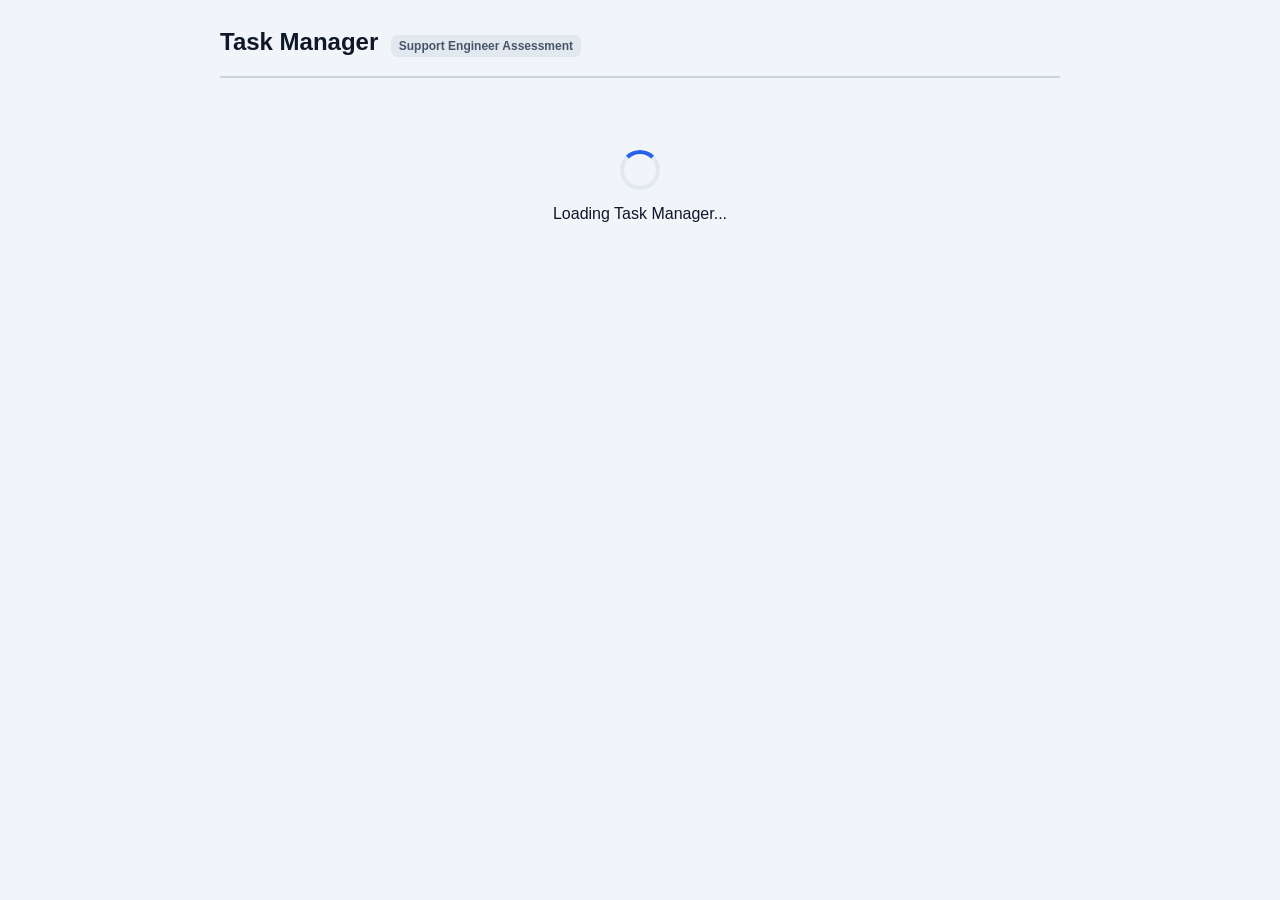
==== index.html @ 2513f45d "Initial commit: Complete task management application with Firebase Auth, Firestore, and README docum" ====
<!DOCTYPE html>
<html lang="en">
<head>
  <meta charset="UTF-8">
  <meta name="viewport" content="width=device-width, initial-scale=1.0">
  <title>Task Manager - Kovai.co Assessment</title>
  <link rel="stylesheet" href="style.css">
</head>
<body>
  <div id="app">
    <!-- Header -->
    <header class="app-header">
      <div class="brand">
        <h1>Task Manager</h1>
        <span class="badge-role">Support Engineer Assessment</span>
      </div>
      <div id="user-profile" class="user-profile hidden">
        <img id="user-avatar" src="" alt="User Avatar" class="avatar">
        <div class="user-details">
          <span id="user-name" class="user-name"></span>
          <span id="user-email" class="user-email"></span>
        </div>
        <button id="btn-logout" class="btn btn-secondary btn-sm">Sign Out</button>
      </div>
    </header>

    <!-- Global Error / Alert Banner -->
    <div id="error-banner" class="error-banner hidden">
      <span id="error-message"></span>
      <button id="btn-close-error" class="close-btn">&times;</button>
    </div>

    <!-- Main Container -->
    <main class="app-main">

      <!-- Global Loading Spinner -->
      <div id="loading-spinner" class="spinner-container">
        <div class="spinner"></div>
        <p>Loading Task Manager...</p>
      </div>

      <!-- Login View (Unauthenticated State) -->
      <section id="login-section" class="card center-content hidden">
        <div class="login-box">
          <div class="login-icon">📋</div>
          <h2>Welcome to Task Manager</h2>
          <p class="subtitle">A simple, reliable task tracker built for the Kovai.co assessment.</p>
          
          <button id="btn-login" class="btn btn-google">
            <svg class="google-icon" viewBox="0 0 24 24">
              <path fill="#4285F4" d="M22.56 12.25c0-.78-.07-1.53-.2-2.25H12v4.26h5.92c-.26 1.37-1.04 2.53-2.21 3.31v2.77h3.57c2.08-1.92 3.28-4.74 3.28-8.09z"/>
              <path fill="#34A853" d="M12 23c2.97 0 5.46-.98 7.28-2.66l-3.57-2.77c-.98.66-2.23 1.06-3.71 1.06-2.86 0-5.29-1.93-6.16-4.53H2.18v2.84C3.99 20.53 7.7 23 12 23z"/>
              <path fill="#FBBC05" d="M5.84 14.09c-.22-.66-.35-1.36-.35-2.09s.13-1.43.35-2.09V7.06H2.18C1.43 8.55 1 10.22 1 12s.43 3.45 1.18 4.94l2.85-2.22.81-.63z"/>
              <path fill="#EA4335" d="M12 5.38c1.62 0 3.06.56 4.21 1.64l3.15-3.15C17.45 2.09 14.97 1 12 1 7.7 1 3.99 3.47 2.18 7.06l3.66 2.84c.87-2.6 3.3-4.52 6.16-4.52z"/>
            </svg>
            Sign in with Google
          </button>
        </div>
      </section>

      <!-- Task Management View (Authenticated State) -->
      <section id="task-section" class="hidden">
        
        <!-- Task Creation Form Card -->
        <div class="card create-task-card">
          <h3>Create New Task</h3>
          <form id="create-task-form" autocomplete="off">
            <div class="form-group">
              <label for="task-title">Task Title <span class="required">*</span></label>
              <input type="text" id="task-title" class="form-input" placeholder="What needs to be done?" required maxlength="120">
            </div>

            <div class="form-group">
              <label for="task-desc">Description <span class="optional">(Optional)</span></label>
              <textarea id="task-desc" class="form-input" rows="2" placeholder="Add additional details if needed..."></textarea>
            </div>

            <div class="form-actions">
              <button type="submit" id="btn-create-task" class="btn btn-primary">
                <span id="btn-create-text">+ Create Task</span>
                <span id="btn-create-loader" class="spinner-sm hidden"></span>
              </button>
            </div>
          </form>
        </div>

        <!-- Task List Container -->
        <div class="card task-list-card">
          <div class="task-list-header">
            <h3>Your Tasks (<span id="task-count">0</span>)</h3>
            
            <!-- Status Filter Tabs -->
            <div class="filter-tabs">
              <button class="filter-btn active" data-filter="ALL">All</button>
              <button class="filter-btn" data-filter="Planned">Planned</button>
              <button class="filter-btn" data-filter="In Progress">In Progress</button>
              <button class="filter-btn" data-filter="Complete">Complete</button>
            </div>
          </div>

          <!-- Task Items Container -->
          <div id="task-container" class="task-container">
            <!-- Dynamically populated or empty state -->
          </div>
        </div>

      </section>

    </main>
  </div>

  <script type="module" src="app.js"></script>
</body>
</html>
---- style.css ----
:root {
  --primary: #2563eb;
  --primary-hover: #1d4ed8;
  --bg-color: #f1f5f9;
  --card-bg: #ffffff;
  --text-main: #0f172a;
  --text-muted: #64748b;
  --border-color: #cbd5e1;
  
  --status-planned-bg: #e0f2fe;
  --status-planned-text: #0369a1;
  --status-planned-border: #bae6fd;
  
  --status-progress-bg: #fef3c7;
  --status-progress-text: #b45309;
  --status-progress-border: #fde68a;
  
  --status-complete-bg: #dcfce7;
  --status-complete-text: #15803d;
  --status-complete-border: #bbf7d0;
  
  --danger-bg: #fef2f2;
  --danger-text: #991b1b;
  --danger-border: #fecaca;
  
  --shadow: 0 4px 6px -1px rgba(0, 0, 0, 0.05), 0 2px 4px -2px rgba(0, 0, 0, 0.05);
  --radius: 12px;
}

* {
  box-sizing: border-box;
  margin: 0;
  padding: 0;
  font-family: -apple-system, BlinkMacSystemFont, "Segoe UI", Roboto, Helvetica, Arial, sans-serif;
}

body {
  background-color: var(--bg-color);
  color: var(--text-main);
  line-height: 1.5;
  padding: 24px 16px;
  min-height: 100vh;
}

#app {
  max-width: 840px;
  margin: 0 auto;
}

/* Header & Profile */
.app-header {
  display: flex;
  justify-content: space-between;
  align-items: center;
  margin-bottom: 24px;
  padding-bottom: 16px;
  border-bottom: 2px solid var(--border-color);
  flex-wrap: wrap;
  gap: 12px;
}

.brand h1 {
  font-size: 1.5rem;
  font-weight: 700;
  color: var(--text-main);
  display: inline-block;
  margin-right: 8px;
}

.badge-role {
  background: #e2e8f0;
  color: #475569;
  font-size: 0.75rem;
  font-weight: 600;
  padding: 4px 8px;
  border-radius: 6px;
  vertical-align: middle;
}

.user-profile {
  display: flex;
  align-items: center;
  gap: 12px;
  background: var(--card-bg);
  padding: 6px 12px;
  border-radius: 24px;
  border: 1px solid var(--border-color);
}

.avatar {
  width: 34px;
  height: 34px;
  border-radius: 50%;
  object-fit: cover;
}

.user-details {
  display: flex;
  flex-direction: column;
}

.user-name {
  font-size: 0.85rem;
  font-weight: 600;
  color: var(--text-main);
  line-height: 1.2;
}

.user-email {
  font-size: 0.75rem;
  color: var(--text-muted);
}

/* Error Banner */
.error-banner {
  background-color: var(--danger-bg);
  color: var(--danger-text);
  border: 1px solid var(--danger-border);
  padding: 12px 16px;
  border-radius: 8px;
  margin-bottom: 20px;
  display: flex;
  justify-content: space-between;
  align-items: center;
  font-size: 0.9rem;
}

.close-btn {
  background: none;
  border: none;
  font-size: 1.25rem;
  color: var(--danger-text);
  cursor: pointer;
  padding: 0 4px;
}

/* Cards & Layout */
.card {
  background: var(--card-bg);
  border: 1px solid var(--border-color);
  border-radius: var(--radius);
  padding: 24px;
  box-shadow: var(--shadow);
  margin-bottom: 24px;
}

/* Center Content & Login */
.center-content {
  text-align: center;
  padding: 48px 24px;
}

.login-box {
  max-width: 400px;
  margin: 0 auto;
}

.login-icon {
  font-size: 3rem;
  margin-bottom: 12px;
}

.subtitle {
  color: var(--text-muted);
  margin-top: 8px;
  margin-bottom: 24px;
  font-size: 0.95rem;
}

.btn-google {
  background-color: #ffffff;
  color: #374151;
  border: 1px solid var(--border-color);
  box-shadow: 0 1px 2px rgba(0, 0, 0, 0.05);
  display: inline-flex;
  align-items: center;
  gap: 10px;
  font-size: 1rem;
  padding: 12px 24px;
  width: 100%;
  justify-content: center;
}

.btn-google:hover {
  background-color: #f8fafc;
  border-color: #94a3b8;
}

.google-icon {
  width: 20px;
  height: 20px;
}

/* Buttons */
.btn {
  display: inline-flex;
  align-items: center;
  justify-content: center;
  padding: 10px 18px;
  font-size: 0.95rem;
  font-weight: 600;
  border-radius: 8px;
  border: none;
  cursor: pointer;
  transition: all 0.2s ease;
}

.btn-primary {
  background-color: var(--primary);
  color: #ffffff;
}

.btn-primary:hover {
  background-color: var(--primary-hover);
}

.btn-secondary {
  background-color: #f1f5f9;
  color: var(--text-main);
  border: 1px solid var(--border-color);
}

.btn-secondary:hover {
  background-color: #e2e8f0;
}

.btn-sm {
  padding: 6px 12px;
  font-size: 0.8rem;
}

/* Form Styles */
.create-task-card h3 {
  margin-bottom: 16px;
  font-size: 1.15rem;
}

.form-group {
  margin-bottom: 16px;
}

.form-group label {
  display: block;
  font-size: 0.875rem;
  font-weight: 600;
  margin-bottom: 6px;
}

.required {
  color: #ef4444;
}

.optional {
  color: var(--text-muted);
  font-weight: normal;
  font-size: 0.8rem;
}

.form-input {
  width: 100%;
  padding: 10px 14px;
  font-size: 0.95rem;
  border: 1px solid var(--border-color);
  border-radius: 8px;
  outline: none;
  transition: border-color 0.2s ease;
}

.form-input:focus {
  border-color: var(--primary);
  box-shadow: 0 0 0 3px rgba(37, 99, 235, 0.15);
}

.form-actions {
  display: flex;
  justify-content: flex-end;
}

/* Task List Styles */
.task-list-header {
  display: flex;
  justify-content: space-between;
  align-items: center;
  margin-bottom: 20px;
  flex-wrap: wrap;
  gap: 12px;
}

.task-list-header h3 {
  font-size: 1.15rem;
}

.filter-tabs {
  display: flex;
  gap: 6px;
  background: #f1f5f9;
  padding: 4px;
  border-radius: 8px;
}

.filter-btn {
  background: transparent;
  border: none;
  padding: 6px 12px;
  font-size: 0.8rem;
  font-weight: 600;
  color: var(--text-muted);
  border-radius: 6px;
  cursor: pointer;
  transition: all 0.2s ease;
}

.filter-btn.active {
  background: #ffffff;
  color: var(--primary);
  box-shadow: 0 1px 2px rgba(0,0,0,0.05);
}

/* Task Card Item */
.task-item {
  background: #ffffff;
  border: 1px solid var(--border-color);
  border-radius: 10px;
  padding: 16px;
  margin-bottom: 12px;
  display: flex;
  justify-content: space-between;
  align-items: flex-start;
  gap: 16px;
  transition: box-shadow 0.2s ease;
}

.task-item:hover {
  box-shadow: 0 2px 5px rgba(0, 0, 0, 0.05);
}

.task-content {
  flex: 1;
}

.task-title {
  font-size: 1rem;
  font-weight: 600;
  color: var(--text-main);
  margin-bottom: 4px;
  word-break: break-word;
}

.task-desc {
  font-size: 0.875rem;
  color: var(--text-muted);
  margin-bottom: 8px;
  white-space: pre-line;
  word-break: break-word;
}

.task-meta {
  font-size: 0.75rem;
  color: #94a3b8;
}

/* Status Controls */
.task-status-control {
  display: flex;
  flex-direction: column;
  align-items: flex-end;
  gap: 6px;
}

.status-select {
  padding: 6px 10px;
  font-size: 0.85rem;
  font-weight: 600;
  border-radius: 6px;
  border: 1px solid var(--border-color);
  cursor: pointer;
  outline: none;
}

.status-select.status-planned {
  background-color: var(--status-planned-bg);
  color: var(--status-planned-text);
  border-color: var(--status-planned-border);
}

.status-select.status-in-progress {
  background-color: var(--status-progress-bg);
  color: var(--status-progress-text);
  border-color: var(--status-progress-border);
}

.status-select.status-complete {
  background-color: var(--status-complete-bg);
  color: var(--status-complete-text);
  border-color: var(--status-complete-border);
}

/* Empty State */
.empty-state {
  text-align: center;
  padding: 36px 16px;
  color: var(--text-muted);
}

.empty-icon {
  font-size: 2.5rem;
  margin-bottom: 8px;
}

/* Spinner */
.spinner-container {
  text-align: center;
  padding: 48px 0;
}

.spinner {
  width: 40px;
  height: 40px;
  border: 4px solid #e2e8f0;
  border-top-color: var(--primary);
  border-radius: 50%;
  animation: spin 0.8s linear infinite;
  margin: 0 auto 12px;
}

.spinner-sm {
  display: inline-block;
  width: 16px;
  height: 16px;
  border: 2px solid #ffffff;
  border-top-color: transparent;
  border-radius: 50%;
  animation: spin 0.8s linear infinite;
}

@keyframes spin {
  to { transform: rotate(360deg); }
}

.hidden {
  display: none !important;
}

@media (max-width: 600px) {
  .task-item {
    flex-direction: column;
    align-items: stretch;
  }
  
  .task-status-control {
    align-items: flex-start;
    margin-top: 8px;
  }
}
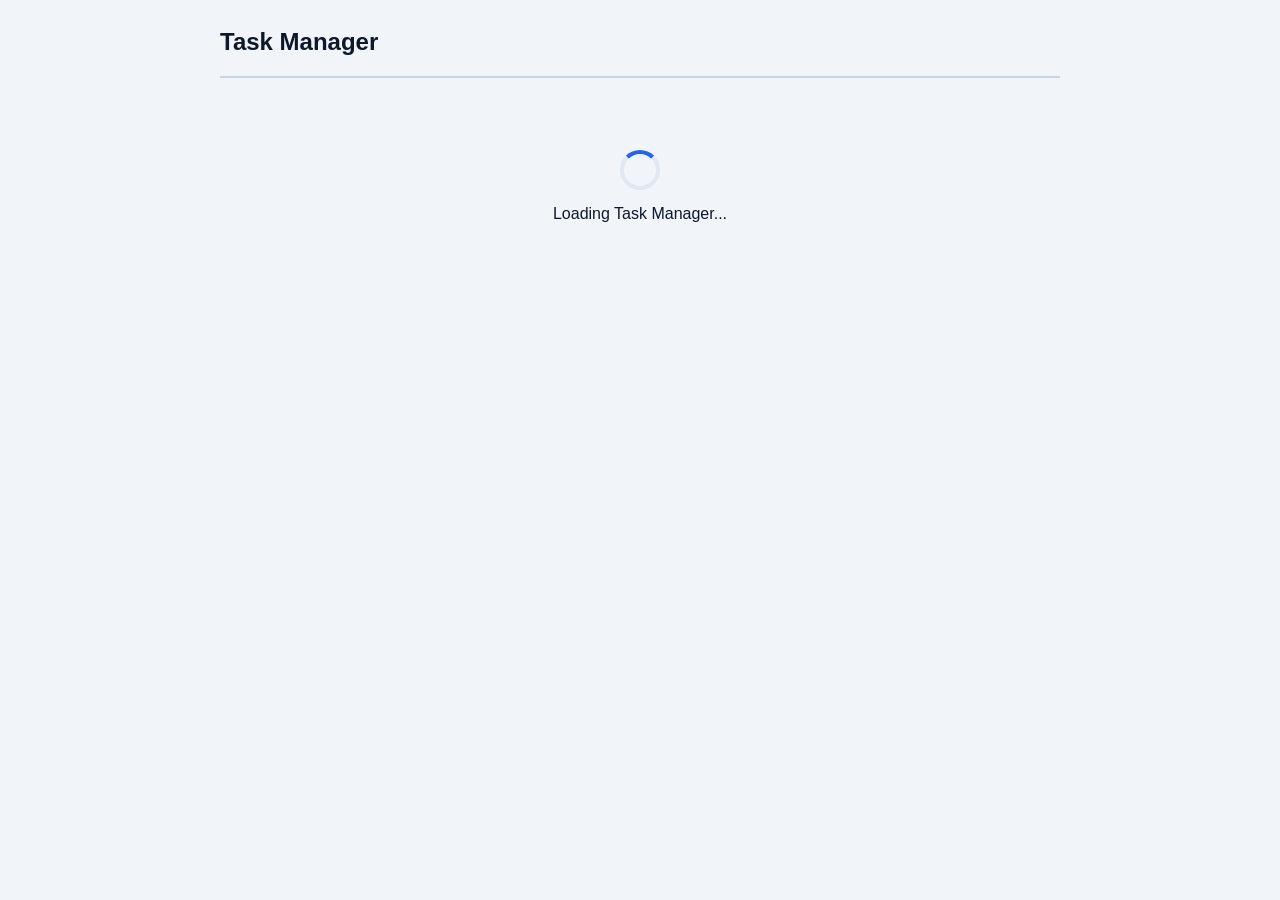
==== commit 098ad540: "Remove header badge and add specific auth/configuration-not-found error message" ====
--- a/index.html
+++ b/index.html
@@ -12,7 +12,6 @@
     <header class="app-header">
       <div class="brand">
         <h1>Task Manager</h1>
-        <span class="badge-role">Support Engineer Assessment</span>
       </div>
       <div id="user-profile" class="user-profile hidden">
         <img id="user-avatar" src="" alt="User Avatar" class="avatar">
